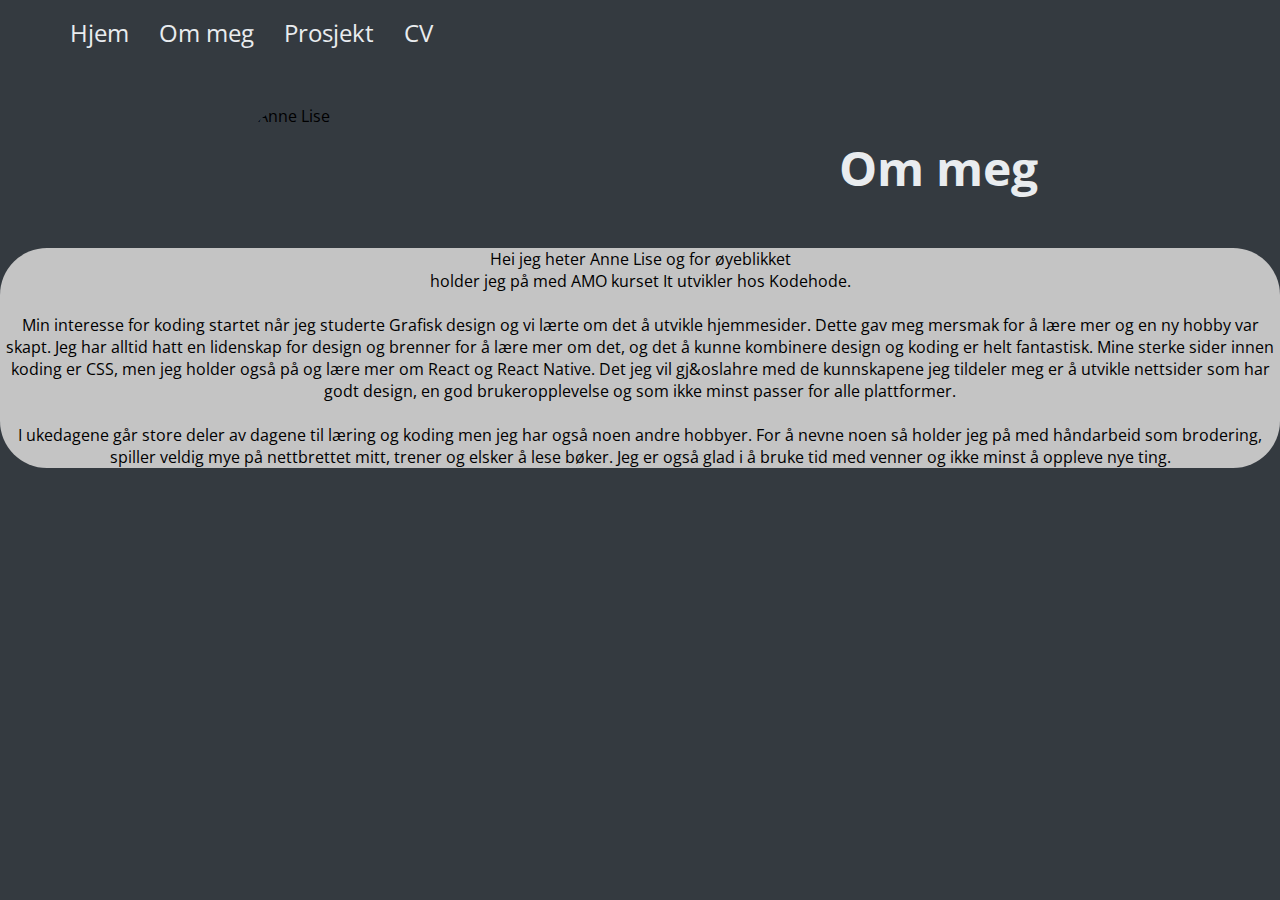
==== om-meg.html @ da7527b4 "desktop design updates" ====
<!DOCTYPE html>
<html>
    <head>
        <title>CV</title>
        <link href="index.css" rel="stylesheet">
        <meta name="viewport" content="width=device-width, initial-scale=1.0">
        <link rel="preconnect" href="https://fonts.googleapis.com"> 
        <link rel="preconnect" href="https://fonts.googleapis.com"> 
        <link rel="preconnect" href="https://fonts.gstatic.com" crossorigin> 
        <link href="https://fonts.googleapis.com/css2?family=Open+Sans+Condensed:wght@300&display=swap" rel="stylesheet">
       
    </head>
    <body>

        <ul class="navbar">
            <li><a href="index.html">Hjem</a></li>
            <li><a href="om-meg.html">Om meg</a></li>
            <li><a href="prosjekter.html">Prosjekt</a></li>
            <li><a href="cv.html">CV</a></li>
        </ul>

        <div class="about">
        <h1>Om meg</h1>
        <img src="images/Unknown.jpeg" alt="Anne Lise">
        </div>

        <div class="about-text">
            <p> Hei jeg heter Anne Lise og for &oslashyeblikket <br>
                holder jeg p&aring med AMO kurset It utvikler hos Kodehode. 
                <br>
                <br>
                Min interesse for koding startet n&aringr jeg studerte Grafisk design og vi l&aeligrte 
                om det &aring utvikle hjemmesider. Dette gav meg mersmak for &aring l&aeligre mer og en ny 
                hobby var skapt. 
                Jeg har alltid hatt en lidenskap for design og brenner for &aring l&aeligre mer om det, 
                og det &aring kunne kombinere design og koding er helt fantastisk. Mine sterke sider 
                innen koding er CSS, men jeg holder ogs&aring p&aring og l&aeligre mer om React og React Native. 
                Det jeg vil gj&oslahre med de kunnskapene jeg tildeler meg er &aring utvikle nettsider 
                som har godt design, en god brukeropplevelse og som ikke minst passer for alle 
                plattformer.
                <br>
                <br>
                I ukedagene g&aringr store deler av dagene til l&aeligring og koding men jeg har ogs&aring noen 
                andre hobbyer. For &aring nevne noen s&aring holder jeg p&aring med h&aringndarbeid som brodering, 
                spiller veldig mye p&aring nettbrettet mitt, trener og elsker &aring lese b&oslashker. Jeg er 
                ogs&aring glad i &aring bruke tid med venner og ikke minst &aring oppleve nye ting. 
            </p>
        </div>

        <script src="index.js"></script>
    </body>
</html>
---- index.css ----
body {
    margin: 0;
    background: #343A40;
    font-family: 'Open Sans Condensed', sans-serif;
}

/* Mobil stående */
/* Hjem */
.logo {
    display: block;
    margin-left: auto;
    margin-right: auto;
    margin-top: 10px;
    width: 100px;
}

.navbar {
    display: flex;
    flex-direction: row;
    list-style-type: none;
}

.text-two {
    font-size: 30px;
    letter-spacing: 0.6em;
}

.text-two {
    margin-left: 50px;
    color: #E9ECEF;
}

.text-one {
    margin-bottom: 80px;
}
  
.navbar a {
    text-decoration: none;
    color: #E9ECEF;
}

.navbar li {
    margin-left: 30px;
    font-size: 24px;
}

#designer {
    margin-left: 50px;
}

  
/* Om meg */
.about img {
    width: 112px;
    border-radius: 56px;
    margin-top: 40px;
}

.about h1 {
    color: #E9ECEF;
    font-size: 48px;
    margin-top: 70px;
}

.about {
    display: flex;
    flex-direction: row-reverse;
    justify-content: space-around;
}

.about-text {
    background: #C4C4C4;
    border-radius: 47px;
    text-align: center;

}

/* Prosjekter */
.container img {
    width: 360px;
    margin-bottom: 0;
}

.project {
    color: #E9ECEF;
    text-align: center;
    margin-top: 60px;
}

.container p {
    background: #C4C4C4;
    margin-top: 0;
    margin-bottom: 50px;
}

/* CV */
.work .work-one,
.school .school-one {
    font-size: 3rem;
    color: #E9ECEF;
    text-align: center;
}

.work p,
.school p {
    font-size: 1.6rem;
    color: #E9ECEF;
    text-align: center;
}

/* Pc */
@media (min-width: 1300px) {
    /* Hjem */
    .navbar {
        margin-right: 10px;
    }

    .navbar li:first-child {
        margin-left: 150px;
    }

    .navbar li {
        font-size: 36px;
        margin-left: 250px;
    }

    .logo {
        width: 150px;
        display: block;
        margin-left: auto;
        margin-right: auto;
        margin-top: 90px;
    }

    .text {
        display: flex;
        flex-direction: row;
        margin: 60px;
        justify-content: space-between;
    }

    /* Om meg */
    .about img {
        width: 362px;
    }

    .about {
        display: flex;
        flex-direction: row;
    }

    .about-text {
        font-size: 24px;
        padding: 30px;
    }

    /* Prosjekt */
    .project {
        font-size: 44px;
    }

    .container img {
        width: 800px;
        display: block;
        margin-left: auto;
        margin-right: auto;
    }

    .container p {
        font-size: 20px;
        text-align: center;
        margin-top: 0px;
        margin-bottom: 100px;
        margin-right: 312px;
        margin-left: 312px;
    }
}
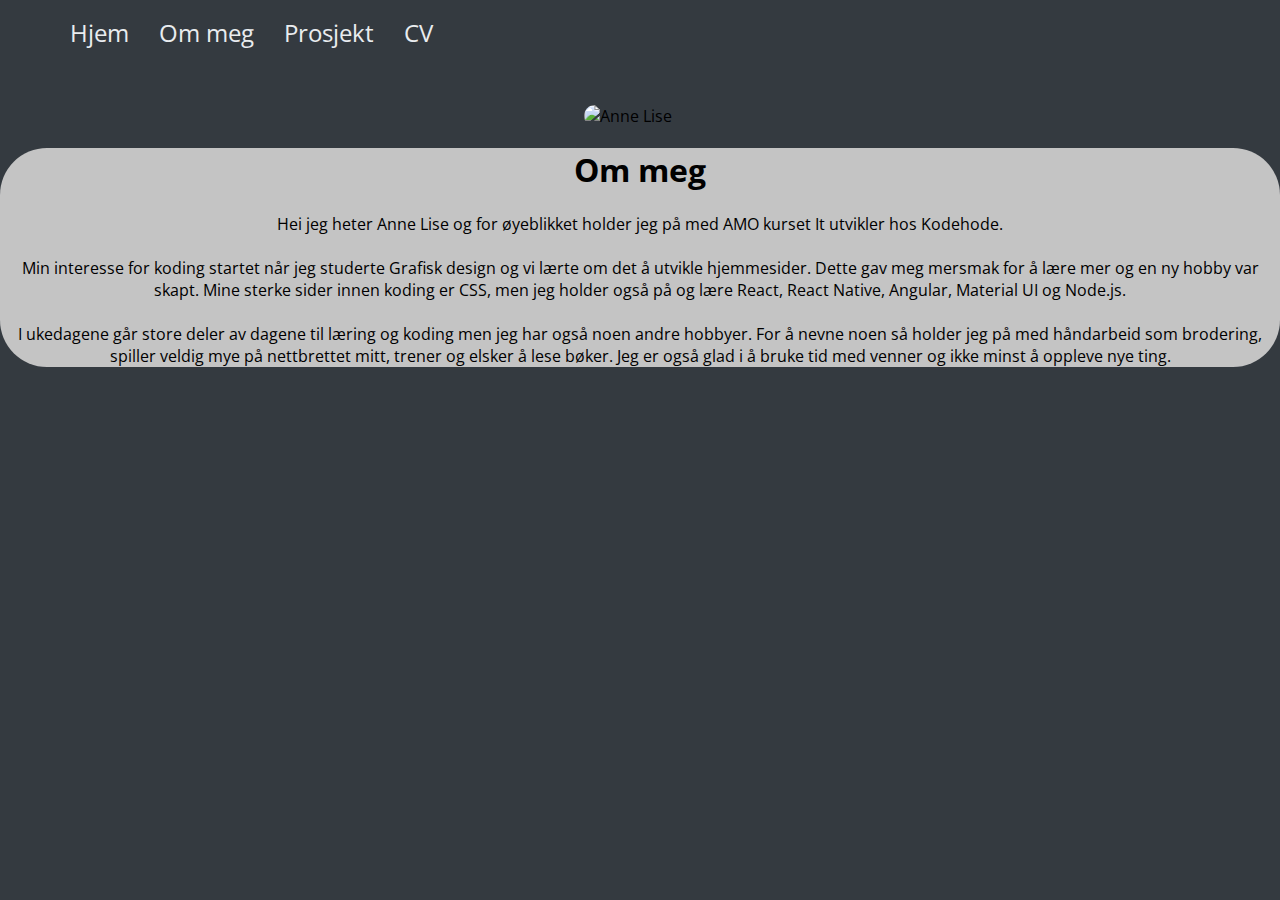
==== commit e232c1cc: "fixed the title on home page" ====
--- a/om-meg.html
+++ b/om-meg.html
@@ -19,25 +19,23 @@
             <li><a href="cv.html">CV</a></li>
         </ul>
 
+        <div class="about-me">
         <div class="about">
-        <h1>Om meg</h1>
         <img src="images/Unknown.jpeg" alt="Anne Lise">
         </div>
 
         <div class="about-text">
-            <p> Hei jeg heter Anne Lise og for &oslashyeblikket <br>
+            <h1>Om meg</h1>
+            <p> Hei jeg heter Anne Lise og for &oslashyeblikket
                 holder jeg p&aring med AMO kurset It utvikler hos Kodehode. 
                 <br>
                 <br>
                 Min interesse for koding startet n&aringr jeg studerte Grafisk design og vi l&aeligrte 
                 om det &aring utvikle hjemmesider. Dette gav meg mersmak for &aring l&aeligre mer og en ny 
-                hobby var skapt. 
-                Jeg har alltid hatt en lidenskap for design og brenner for &aring l&aeligre mer om det, 
-                og det &aring kunne kombinere design og koding er helt fantastisk. Mine sterke sider 
-                innen koding er CSS, men jeg holder ogs&aring p&aring og l&aeligre mer om React og React Native. 
-                Det jeg vil gj&oslahre med de kunnskapene jeg tildeler meg er &aring utvikle nettsider 
-                som har godt design, en god brukeropplevelse og som ikke minst passer for alle 
-                plattformer.
+                hobby var skapt. Mine sterke sider 
+                innen koding er CSS, men jeg holder ogs&aring p&aring og l&aeligre React, React Native, 
+                Angular, Material UI og Node.js. 
+                
                 <br>
                 <br>
                 I ukedagene g&aringr store deler av dagene til l&aeligring og koding men jeg har ogs&aring noen 
@@ -46,6 +44,7 @@
                 ogs&aring glad i &aring bruke tid med venner og ikke minst &aring oppleve nye ting. 
             </p>
         </div>
+        </div>
 
         <script src="index.js"></script>
     </body>
--- a/index.css
+++ b/index.css
@@ -6,13 +6,6 @@
 
 /* Mobil stående */
 /* Hjem */
-.logo {
-    display: block;
-    margin-left: auto;
-    margin-right: auto;
-    margin-top: 10px;
-    width: 100px;
-}
 
 .navbar {
     display: flex;
@@ -20,18 +13,12 @@
     list-style-type: none;
 }
 
-.text-two {
+.text-two,
+.title {
     font-size: 30px;
-    letter-spacing: 0.6em;
-}
-
-.text-two {
+    letter-spacing: 0.5em;
     margin-left: 50px;
     color: #E9ECEF;
-}
-
-.text-one {
-    margin-bottom: 80px;
 }
   
 .navbar a {
@@ -42,10 +29,6 @@
 .navbar li {
     margin-left: 30px;
     font-size: 24px;
-}
-
-#designer {
-    margin-left: 50px;
 }
 
   
@@ -76,11 +59,6 @@
 }
 
 /* Prosjekter */
-.container img {
-    width: 360px;
-    margin-bottom: 0;
-}
-
 .project {
     color: #E9ECEF;
     text-align: center;
@@ -124,24 +102,20 @@
         margin-left: 250px;
     }
 
-    .logo {
-        width: 150px;
-        display: block;
-        margin-left: auto;
-        margin-right: auto;
-        margin-top: 90px;
-    }
+   .title {
+       text-align: center;
+       margin-top: 50px;
+   }
 
-    .text {
-        display: flex;
-        flex-direction: row;
-        margin: 60px;
-        justify-content: space-between;
-    }
+   .animation {
+       display: block;
+       margin-left: auto;
+       margin-right: auto;
+   }
 
     /* Om meg */
     .about img {
-        width: 362px;
+        width: 360px;
     }
 
     .about {
@@ -150,28 +124,52 @@
     }
 
     .about-text {
-        font-size: 24px;
+        font-size: 20px;
         padding: 30px;
     }
 
+    .about-me {
+        display: flex;
+        flex-direction: row;
+    }
+
+    .about-text {
+        margin-top: 40px;
+    }
+
+
     /* Prosjekt */
     .project {
-        font-size: 44px;
+        font-size: 2.5rem;
+        margin-top: 150px;
     }
 
     .container img {
-        width: 800px;
-        display: block;
-        margin-left: auto;
-        margin-right: auto;
+        width: 600px;
+        margin-right: 50px;
+    }
+
+    .container img:first-child {
+        margin-left: 20px;
     }
 
     .container p {
-        font-size: 20px;
-        text-align: center;
-        margin-top: 0px;
-        margin-bottom: 100px;
-        margin-right: 312px;
-        margin-left: 312px;
+        margin-right: 50px;
+        margin-left: 20px;
+        margin-top: 10px;
+        padding: 2em;
     }
+
+    .container {
+        display: flex;
+        flex-direction: row;
+    }
+
+    .projects-page .navbar {
+        position: fixed;
+        top: 0;
+    }
+
+
+ 
 }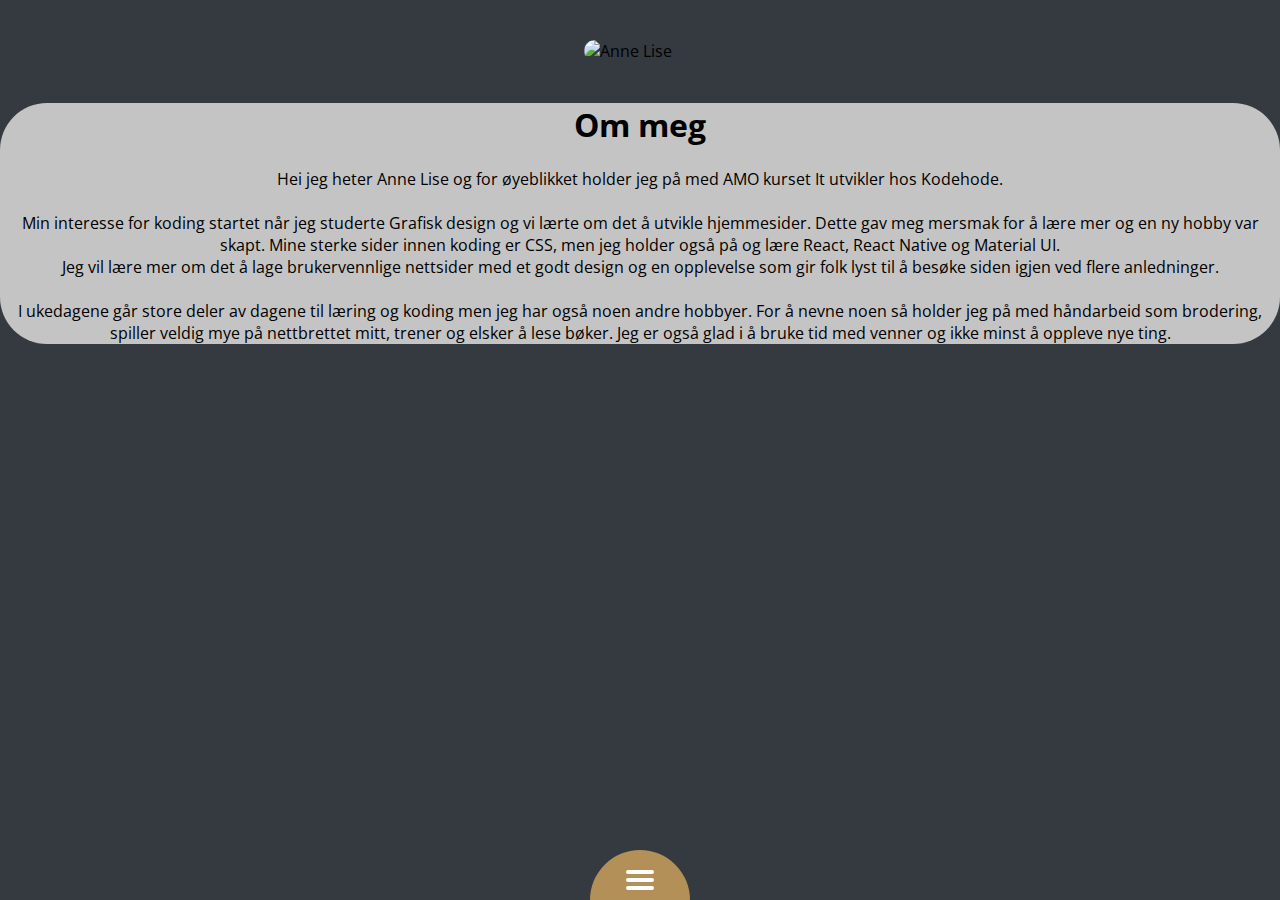
==== commit 6f779ccd: "about me finished" ====
--- a/om-meg.html
+++ b/om-meg.html
@@ -11,13 +11,6 @@
        
     </head>
     <body>
-
-        <ul class="navbar">
-            <li><a href="index.html">Hjem</a></li>
-            <li><a href="om-meg.html">Om meg</a></li>
-            <li><a href="prosjekter.html">Prosjekt</a></li>
-            <li><a href="cv.html">CV</a></li>
-        </ul>
 
         <div class="about-me">
         <div class="about">
@@ -33,9 +26,11 @@
                 Min interesse for koding startet n&aringr jeg studerte Grafisk design og vi l&aeligrte 
                 om det &aring utvikle hjemmesider. Dette gav meg mersmak for &aring l&aeligre mer og en ny 
                 hobby var skapt. Mine sterke sider 
-                innen koding er CSS, men jeg holder ogs&aring p&aring og l&aeligre React, React Native, 
-                Angular, Material UI og Node.js. 
-                
+                innen koding er CSS, men jeg holder ogs&aring p&aring og l&aeligre React, React Native
+                og Material UI. 
+                <br>
+                Jeg vil l&aeligre mer om det &aring lage brukervennlige nettsider med et godt design og en opplevelse 
+                som gir folk lyst til &aring bes&oslashke siden igjen ved flere anledninger.
                 <br>
                 <br>
                 I ukedagene g&aringr store deler av dagene til l&aeligring og koding men jeg har ogs&aring noen 
@@ -46,6 +41,35 @@
         </div>
         </div>
 
+        <div class="menu">
+            <nav class="menu__nav">
+              <ul class="menu__list r-list">
+                <li class="menu__group">
+                  <a href="index.html" class="menu__link r-link">Hjem</a>
+                </li>
+                <li class="menu__group">
+                  <a href="prosjekter.html" class="menu__link r-link">Prosjekt</a>
+                </li>
+                <li class="menu__group">
+                  <a href="om-meg.html" class="menu__link r-link">Om meg</a>
+                </li>
+                <li class="menu__group">
+                  <a href="utdanning.html" class="menu__link r-link">Utdanning</a>
+                </li>
+                <li class="menu__group">
+                  <a href="arbeidserfaring.html" class="menu__link r-link">Arbeidserfaring</a>
+                </li>
+              </ul>
+            </nav>
+            <button class="menu__toggle r-button" type="button">
+              <span class="menu__hamburger m-hamburger">
+                <span class="m-hamburger__label">
+                  <span class="menu__toggle-hint screen-reader">Open menu</span>
+                </span>
+              </span>
+            </button>
+          </div>
+
         <script src="index.js"></script>
     </body>
 </html>--- a/index.css
+++ b/index.css
@@ -6,29 +6,285 @@
 
 /* Mobil stående */
 /* Hjem */
-
-.navbar {
-    display: flex;
-    flex-direction: row;
-    list-style-type: none;
-}
-
-.text-two,
-.title {
-    font-size: 30px;
-    letter-spacing: 0.5em;
-    margin-left: 50px;
+.animation {
+    display: block;
+    margin-left: auto;
+    margin-right: auto;
+    margin-top: -70px;
+}
+
+.title h1,
+.title h2 {
+    font-size: 50px;
     color: #E9ECEF;
-}
-  
-.navbar a {
-    text-decoration: none;
-    color: #E9ECEF;
-}
-
-.navbar li {
-    margin-left: 30px;
-    font-size: 24px;
+    text-align: center;
+    margin-top: 0;
+
+}
+
+.r-button{
+  --uirButtonBackgroundColor: var(--rButtonBackgroundColor, transparent);
+  --uirButtonPadding: var(--rButtonPadding, var(--rButtonPaddingTop, 0) var(--rButtonPaddingRight, 0) var(--rButtonPaddingBottom, 0) var(--rButtonPaddingLeft, 0));
+  --uirButtonBorderWidth: var(--rButtonBorderWidth, 0);
+  --uirButtonBorderStyle: var(--rButtonBorderStyle, solid);
+  --uirButtonBorderColor: var(--rButtonBorderColor, currentColor);
+  --uirButtonFontFamily: var(--rButtonFontFamily, inherit);
+  --uirButtonFontSize: var(--rButtonFontSize,  inherit);
+  --uirButtonColor: var(--rButtonColor);
+
+  background-color: var(--uirButtonBackgroundColor);
+  padding: var(--uirButtonPadding);
+
+  border-width: var(--uirButtonBorderWidth);
+  border-style: var(--uirButtonBorderStyle);
+  border-color: var(--uirButtonBorderColor);
+
+  cursor: pointer;
+
+  font-family: var(--uirButtonFontFamily);
+  font-size: var(--uirButtonFontSize);
+}
+
+.r-button::-moz-focus-inner,
+.r-button[type="button"]::-moz-focus-inner,
+.r-button[type="reset"]::-moz-focus-inner,
+.r-button[type="submit"]::-moz-focus-inner {
+  
+  border-style: none;
+  padding: 0;
+}
+
+.r-link{
+    --uirLinkDisplay: var(--rLinkDisplay, inline-flex);
+    --uirLinkTextColor: var(--rLinkTextColor);
+    --uirLinkTextDecoration: var(--rLinkTextDecoration, none);
+
+    display: var(--uirLinkDisplay) !important;
+    color: var(--uirLinkTextColor) !important;
+    text-decoration: var(--uirLinkTextDecoration) !important;
+}
+
+.r-list{
+    --uirListPaddingLeft: var(--rListPaddingLeft, 0);
+    --uirListMarginTop: var(--rListMarginTop, 0);
+    --uirListMarginBottom: var(--rListMarginBottom, 0);
+    --uirListListStyle: var(--rListListStyle, none);
+
+    padding-left: var(--uirListPaddingLeft) !important;
+    margin-top: var(--uirListMarginTop) !important;
+    margin-bottom: var(--uirListMarginBottom) !important;
+    list-style: var(--uirListListStyle) !important;
+}
+
+.m-hamburger{  
+  --uiHamburgerThickness: var(--hamburgerThickness, 4px);
+
+  display: var(--hamburgerDisplay, inline-flex);
+  width: var(--hamburgerWidth, 28px);
+  height: var(--hamburgerHeight, 20px);
+
+  position: relative;
+}
+
+.m-hamburger::before, 
+.m-hamburger::after, 
+.m-hamburger__label{
+  width: 100%;
+  height: var(--uiHamburgerThickness);
+  border-radius: var(--hamburgerBorderRadius, 5px);
+  background-color: var(--hamburgerBackgroundColor, currentColor);
+
+  position: absolute;
+  left: 0;
+}
+
+.m-hamburger::before, 
+.m-hamburger::after{
+  content:"";
+}
+
+.m-hamburger::before{
+  top: 0;
+}
+
+.m-hamburger::after{
+  bottom: 0;
+}
+
+.m-hamburger__label{
+  
+  top: calc(50% - calc(var(--uiHamburgerThickness) / 2));
+}
+
+.screen-reader{
+  width: var(--screenReaderWidth, 1px) !important;
+  height: var(--screenReaderHeight, 1px) !important;
+  padding: var(--screenReaderPadding, 0) !important;
+  border: var(--screenReaderBorder, none) !important;
+
+  position: var(--screenReaderPosition, absolute) !important;
+  clip: var(--screenReaderClip, rect(1px, 1px, 1px, 1px)) !important;
+  overflow: var(--screenReaderOverflow, hidden) !important;
+}
+
+.menu{
+  --uiMenuCircleSize: var(--menuCircleSize, 6.25rem);
+  --uiMenuCircleOffset: var(--menuCircleOffset, 1rem);
+  --uiMenuCircleHeight: calc(var(--uiMenuCircleSize) / 2);  
+  --uiMenuCircleBackgroundColor: var(--menuCircleBackgroundColor, currentColor);
+
+  --uiMenuHamburgerWidth: var(--menuHamburgerWidth, 1.75rem);
+  --uiMenuHamburgerHeight: var(--menuHamburgerHeight, 1.25rem);
+  
+  --rButtonPaddingTop: calc(var(--uiMenuCircleHeight) - var(--uiMenuHamburgerHeight) - var(--uiMenuCircleOffset));
+  
+  --hamburgerWidth: var(--uiMenuHamburgerWidth);
+  --hamburgerHeight: var(--uiMenuHamburgerHeight);
+  --hamburgerBackgroundColor: var(--menuHamburgerBackgroundColor, #fff);
+
+  width: 100%;
+  
+  display: flex;
+  flex-direction: column;
+  align-items: center;  
+
+  position: fixed;
+  bottom: 0;
+  left: 0;
+  z-index: var(--menuZindex, 9998);
+}
+
+.menu__nav{
+  box-sizing: border-box;
+  width: 100%;
+  height: 0;
+
+  transition: opacity .2s ease-out;
+  opacity: 0;
+
+  display: flex;
+  align-items: flex-end;
+  z-index: 2;
+}
+
+.menu__list{
+  width: 100%;
+  max-height: 100%;
+
+  overflow-y: auto;
+  -webkit-overflow-scrolling: touch;
+}
+
+.menu__toggle{
+  box-sizing: border-box;
+  width: var(--uiMenuCircleSize);
+  height: var(--uiMenuCircleHeight);
+  flex: none;
+
+  position: relative;
+}
+
+.menu__toggle::before{
+  content: "";
+  width: 1em;
+  height: 1em;
+  font-size: var(--uiMenuCircleSize); /* 1 */
+
+  background-color: var(--uiMenuCircleBackgroundColor);
+  border-radius: 50%;
+
+  position: absolute;
+  bottom: -.5em; /* 2 */
+  left: calc(50% - .5em);
+  z-index: -1;
+
+  will-change: width, height;
+  transition: transform .25s cubic-bezier(0.04, -0.1, 0.29, 0.98),
+              width .25s cubic-bezier(0.04, -0.1, 0.29, 0.98),
+              height .25s cubic-bezier(0.04, -0.1, 0.29, 0.98);
+}
+
+/* styles of hamburger's animation */
+
+.m-hamburger::before, 
+.m-hamburger::after, 
+.m-hamburger__label{
+  transition-timing-function: ease;
+  transition-duration: .15s;  
+}
+
+.m-hamburger::before, 
+.m-hamburger::after{
+  transition-property: transform;
+}
+
+.m-hamburger__label{
+  transition-property: transform, opacity;
+}
+
+.menu__toggle:focus{
+  outline: var(--menuHaburgerOutlineOWidth, 2px) solid var(--menuHaburgerOutlineColor);
+  outline-offset: var(--menuHaburgerOutlineOffset, 5px);
+}
+
+.menu_activated{
+  height: 100%;
+}
+
+.menu_activated .menu__nav{
+  flex-grow: 1;
+  opacity: 1;
+
+  will-change: opacity;
+  transition-duration: .2s;
+  transition-delay: .3s;
+}
+
+.menu_activated .menu__toggle::before{
+  width: 100vmax;
+  height: 100vmax;
+  transform: translate3d(-50vh, -50vh, 0) scale(5);
+  transition-duration: 1s;
+}
+
+.menu:not(.menu_activated) .menu__list{
+  display: none;
+}
+
+.menu_activated .m-hamburger::before{
+  top: 50%;
+  transform: translate3d(0, -50%, 0) rotate(45deg);
+}
+
+.menu_activated .m-hamburger::after{
+  transform: translate3d(0, -50%, 0) rotate(135deg);
+  top: 50%;
+}
+
+.menu_activated .m-hamburger__label{
+  transform: rotate(-45deg) translate3d(-.285em,-.3em, 0);
+  opacity: 0;
+}
+
+:root{
+  --colorWhite: #fff;
+  --colorMain: #B29057;
+  --menuCircleBackgroundColor: var(--colorMain);
+  --menuHamburgerBackgroundColor: var(--colorWhite);
+  --menuHaburgerOutlineColor: var(--colorMain);
+}
+
+a {
+    font-size: 48px;
+}
+
+li {
+    text-align: center;
+    margin: 45px;
+}
+
+.menu_activated{
+  --menuHaburgerOutlineColor: var(--colorWhite);
 }
 
   
@@ -66,9 +322,13 @@
 }
 
 .container p {
-    background: #C4C4C4;
-    margin-top: 0;
-    margin-bottom: 50px;
+    background: #E9ECEF;
+    margin-bottom: 60px;
+}
+
+img {
+    width: 350px;
+    margin-bottom: 20px;
 }
 
 /* CV */
@@ -86,90 +346,62 @@
     text-align: center;
 }
 
-/* Pc */
 @media (min-width: 1300px) {
-    /* Hjem */
-    .navbar {
-        margin-right: 10px;
-    }
-
-    .navbar li:first-child {
-        margin-left: 150px;
-    }
-
-    .navbar li {
-        font-size: 36px;
-        margin-left: 250px;
-    }
-
-   .title {
-       text-align: center;
-       margin-top: 50px;
-   }
-
-   .animation {
-       display: block;
-       margin-left: auto;
-       margin-right: auto;
-   }
+    /* Prosjekt */
+    .title {
+        margin-top: 70px;
+    }
+
+    img {
+        width: 700px;
+        margin-right: 20px;
+        margin-left: 20px;
+        margin-bottom: 50px;
+    }
+
+    .c-one {
+        display: flex;
+        flex-direction: row;
+    }
+
+    .c-one p,
+    .c-one a {
+        text-align: center;
+        padding: 10px;
+        font-size: 20px;
+    }
+
+    a {
+        background: #B29057;
+        color: #333;
+        text-decoration: none;
+        border-radius: 50%;
+    }
+
+    .c-one p {
+        margin-right: 20px;
+    }
+
+    .project {
+        font-size: 40px;
+    }
 
     /* Om meg */
     .about img {
-        width: 360px;
-    }
-
-    .about {
-        display: flex;
-        flex-direction: row;
-    }
-
-    .about-text {
-        font-size: 20px;
-        padding: 30px;
+        width: 300px;
+        margin-left: 40px;
     }
 
     .about-me {
         display: flex;
         flex-direction: row;
+        margin-top: 100px;
     }
 
     .about-text {
-        margin-top: 40px;
-    }
-
-
-    /* Prosjekt */
-    .project {
-        font-size: 2.5rem;
-        margin-top: 150px;
-    }
-
-    .container img {
-        width: 600px;
+        font-size: 20px;
         margin-right: 50px;
-    }
-
-    .container img:first-child {
-        margin-left: 20px;
-    }
-
-    .container p {
-        margin-right: 50px;
-        margin-left: 20px;
-        margin-top: 10px;
-        padding: 2em;
-    }
-
-    .container {
-        display: flex;
-        flex-direction: row;
-    }
-
-    .projects-page .navbar {
-        position: fixed;
-        top: 0;
-    }
-
-
- 
-}+        margin-left: 50px;
+        padding: 20px;
+    }
+}
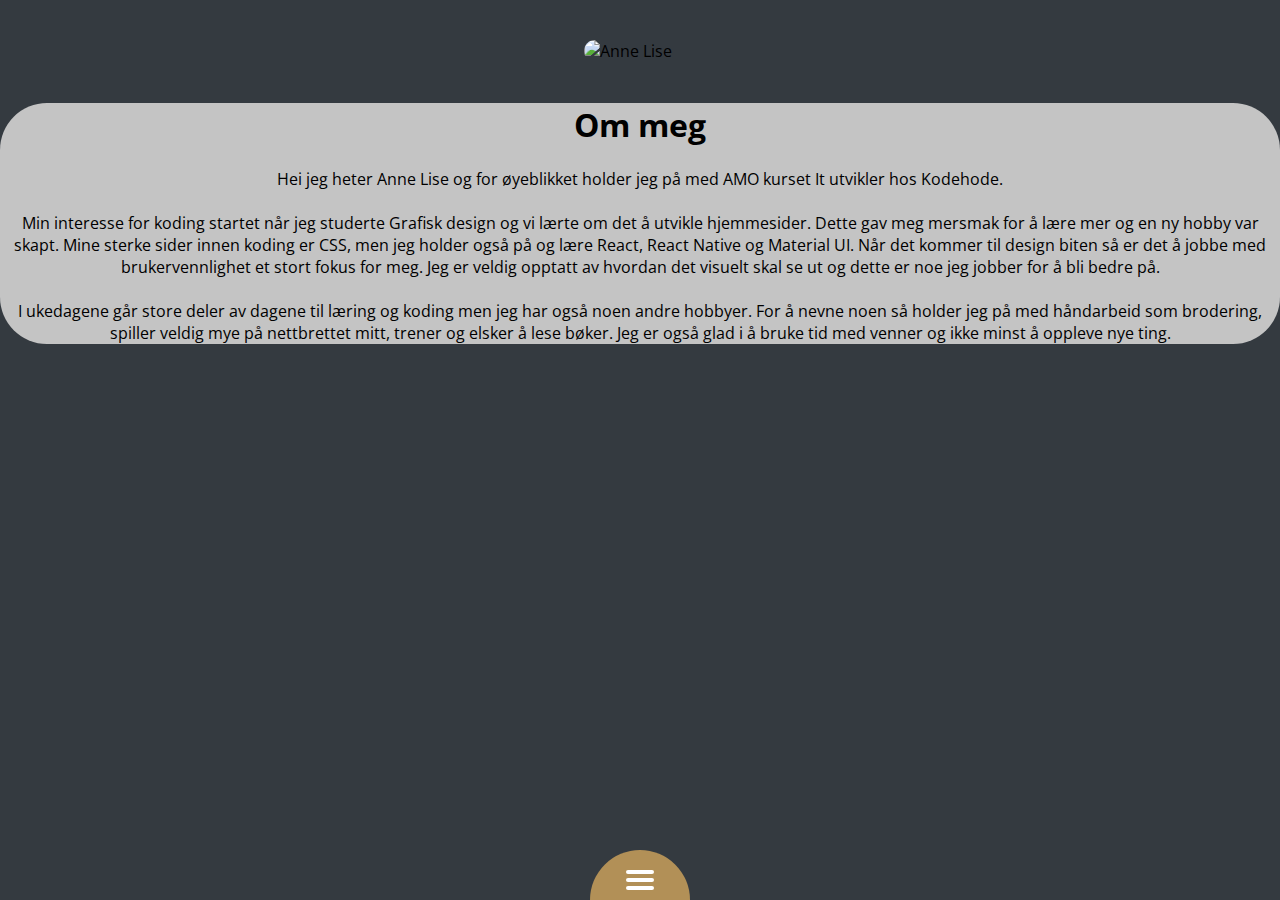
==== commit a73cc55d: "design finished" ====
--- a/om-meg.html
+++ b/om-meg.html
@@ -27,10 +27,9 @@
                 om det &aring utvikle hjemmesider. Dette gav meg mersmak for &aring l&aeligre mer og en ny 
                 hobby var skapt. Mine sterke sider 
                 innen koding er CSS, men jeg holder ogs&aring p&aring og l&aeligre React, React Native
-                og Material UI. 
-                <br>
-                Jeg vil l&aeligre mer om det &aring lage brukervennlige nettsider med et godt design og en opplevelse 
-                som gir folk lyst til &aring bes&oslashke siden igjen ved flere anledninger.
+                og Material UI. N&aringr det kommer til design biten s&aring er det &aring jobbe med brukervennlighet et stort
+                fokus for meg. Jeg er veldig opptatt av hvordan det visuelt skal se ut og dette er noe jeg jobber
+                for &aring bli bedre p&aring. 
                 <br>
                 <br>
                 I ukedagene g&aringr store deler av dagene til l&aeligring og koding men jeg har ogs&aring noen 
--- a/index.css
+++ b/index.css
@@ -344,6 +344,19 @@
     font-size: 1.6rem;
     color: #E9ECEF;
     text-align: center;
+    border-bottom: 2px solid #B29057;
+    margin: 50px;
+    width: 20%;
+    display: block;
+    margin-right: auto;
+    margin-left: auto;
+}
+
+.work p:last-child,
+.school p:last-child,
+.work .work-one,
+.school .school-one {
+    border: none;
 }
 
 @media (min-width: 1300px) {
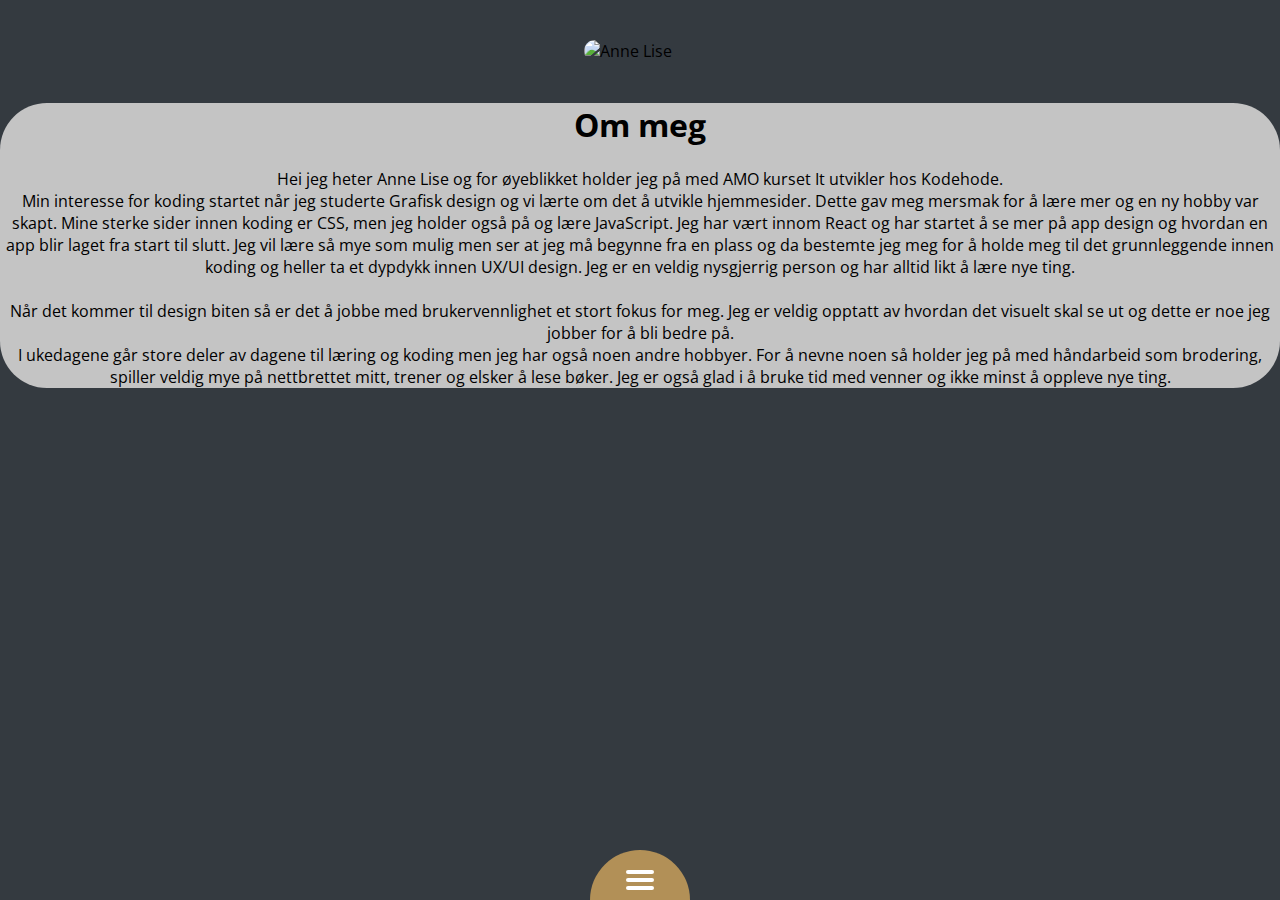
==== commit 9c574391: "edited text in about me" ====
--- a/om-meg.html
+++ b/om-meg.html
@@ -22,15 +22,19 @@
             <p> Hei jeg heter Anne Lise og for &oslashyeblikket
                 holder jeg p&aring med AMO kurset It utvikler hos Kodehode. 
                 <br>
-                <br>
                 Min interesse for koding startet n&aringr jeg studerte Grafisk design og vi l&aeligrte 
                 om det &aring utvikle hjemmesider. Dette gav meg mersmak for &aring l&aeligre mer og en ny 
                 hobby var skapt. Mine sterke sider 
-                innen koding er CSS, men jeg holder ogs&aring p&aring og l&aeligre React, React Native
-                og Material UI. N&aringr det kommer til design biten s&aring er det &aring jobbe med brukervennlighet et stort
+                innen koding er CSS, men jeg holder ogs&aring p&aring og l&aeligre JavaScript. Jeg har v&aeligrt innom
+                React og har startet &aring se mer p&aring app design og hvordan en app blir laget fra start til slutt. Jeg vil
+                l&aeligre s&aring mye som mulig men ser at jeg m&aring begynne fra en plass og da bestemte jeg meg for 
+                &aring holde meg til det grunnleggende innen koding og heller ta et dypdykk innen UX/UI design. Jeg er 
+                en veldig nysgjerrig person og har alltid likt &aring l&aeligre nye ting.
+                <br>
+                <br>
+                N&aringr det kommer til design biten s&aring er det &aring jobbe med brukervennlighet et stort
                 fokus for meg. Jeg er veldig opptatt av hvordan det visuelt skal se ut og dette er noe jeg jobber
                 for &aring bli bedre p&aring. 
-                <br>
                 <br>
                 I ukedagene g&aringr store deler av dagene til l&aeligring og koding men jeg har ogs&aring noen 
                 andre hobbyer. For &aring nevne noen s&aring holder jeg p&aring med h&aringndarbeid som brodering, 
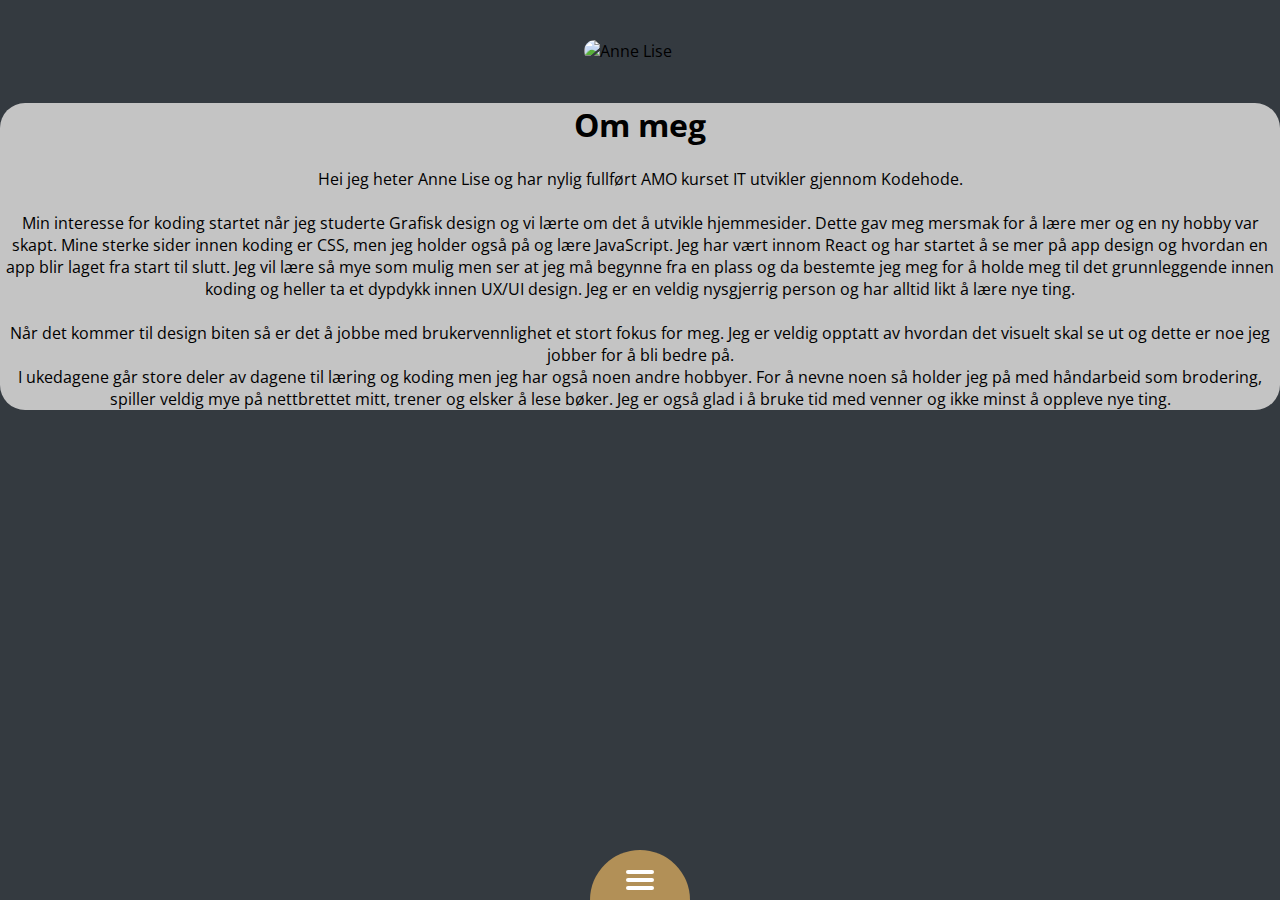
==== commit 72ed3f3f: "updated about me page" ====
--- a/om-meg.html
+++ b/om-meg.html
@@ -19,8 +19,8 @@
 
         <div class="about-text">
             <h1>Om meg</h1>
-            <p> Hei jeg heter Anne Lise og for &oslashyeblikket
-                holder jeg p&aring med AMO kurset It utvikler hos Kodehode. 
+            <p> Hei jeg heter Anne Lise og har nylig fullført AMO kurset IT utvikler gjennom Kodehode.
+                <br> 
                 <br>
                 Min interesse for koding startet n&aringr jeg studerte Grafisk design og vi l&aeligrte 
                 om det &aring utvikle hjemmesider. Dette gav meg mersmak for &aring l&aeligre mer og en ny 
--- a/index.css
+++ b/index.css
@@ -10,7 +10,7 @@
     display: block;
     margin-left: auto;
     margin-right: auto;
-    margin-top: -70px;
+    margin-top: -10px;
 }
 
 .title h1,
@@ -19,6 +19,7 @@
     color: #E9ECEF;
     text-align: center;
     margin-top: 0;
+    margin-bottom: 60px;
 
 }
 
@@ -309,7 +310,7 @@
 
 .about-text {
     background: #C4C4C4;
-    border-radius: 47px;
+    border-radius: 25px;
     text-align: center;
 
 }
@@ -329,6 +330,17 @@
 img {
     width: 350px;
     margin-bottom: 20px;
+}
+
+a {
+    background: #B29057;
+    color: #333;
+    text-decoration: none;
+    border-radius: 50%;
+    display: block;
+    margin-left: auto;
+    margin-right: auto;
+    text-align: center;
 }
 
 /* CV */
@@ -346,10 +358,6 @@
     text-align: center;
     border-bottom: 2px solid #B29057;
     margin: 50px;
-    width: 20%;
-    display: block;
-    margin-right: auto;
-    margin-left: auto;
 }
 
 .work p:last-child,
@@ -417,4 +425,12 @@
         margin-left: 50px;
         padding: 20px;
     }
-}
+
+    .work,
+    .school {
+        width: 30%;
+        display: block;
+        margin-right: auto;
+        margin-left: auto;
+    }
+}
